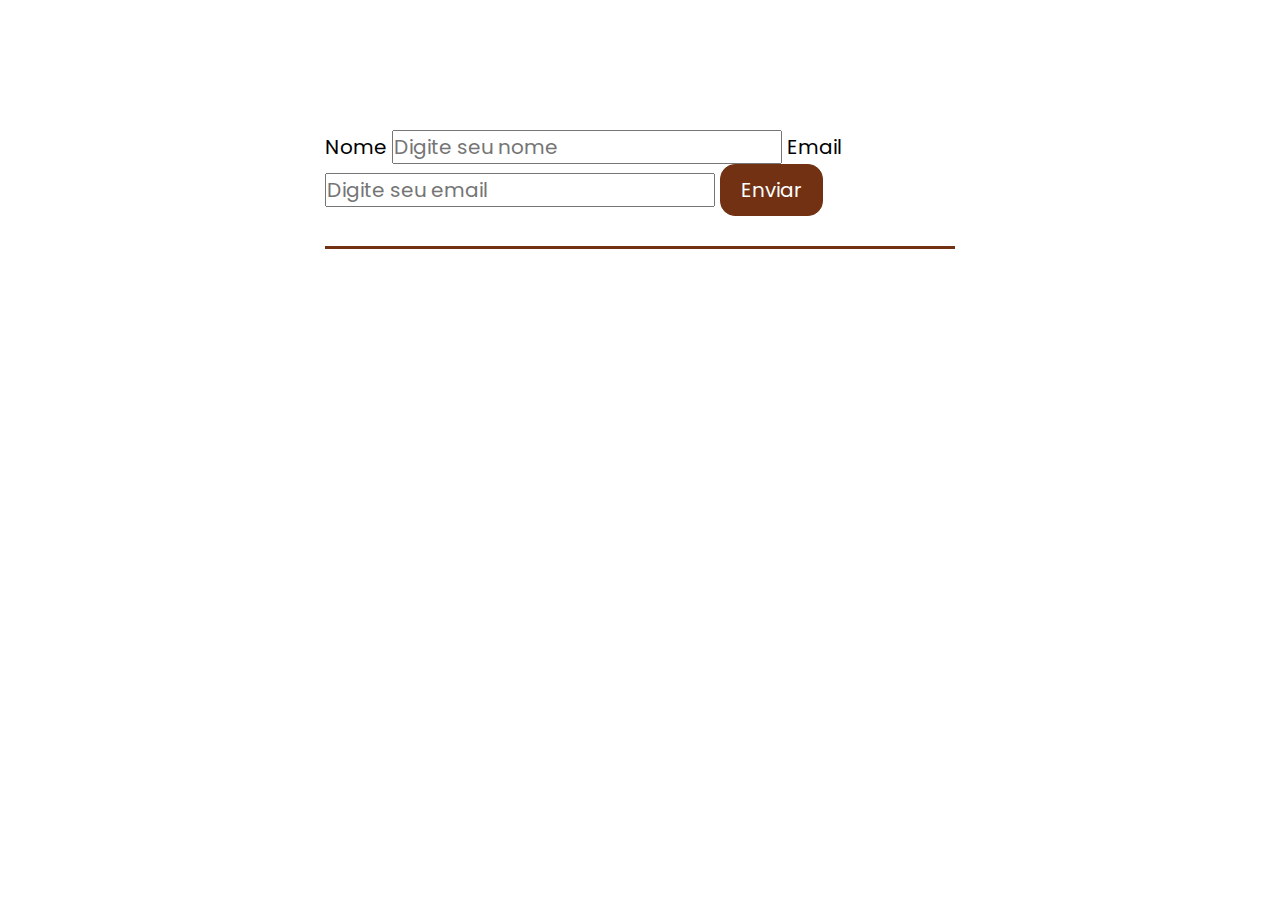
==== isncript.html @ 75e15719 "formulario funcionando falta estilizar a inscricao" ====
<!DOCTYPE html>
<html lang="pt-br">
  <head>
    <meta charset="UTF-8" />
    <meta http-equiv="X-UA-Compatible" content="IE=edge" />
    <meta name="viewport" content="width=device-width, initial-scale=1.0" />
    <title>Inscrição News Letter</title>

    <link rel="stylesheet" href="style.css" />
  </head>
  <body>
    <div class="content">
      <section>
        <form action="https://api.staticforms.xyz/submit" method="post">
          <label for="name">Nome</label>
          <input
            type="text"
            name="name"
            placeholder="Digite seu nome"
            id="name"
          />
          <label for="email">Email</label>
          <input
            type="email"
            name="email"
            placeholder="Digite seu email"
            id="email"
          />

          <input
            type="hidden"
            name="accessKey"
            value="575db216-2278-48e3-a96a-99b179bece41"
          />
          <input
            type="hidden"
            name="redirectTo"
            value="https://symphonious-salamander-6af6bf.netlify.app"
          />

          <button type="submit">Enviar</button>
        </form>
      </section>
    </div>
  </body>
</html>
---- style.css ----
/* Fonts */
@import url("https://fonts.googleapis.com/css2?family=Poppins:wght@300;400;500;600;700&display=swap");

/* Reset */
* {
  box-sizing: border-box;
  margin: 0;
  padding: 0;
  text-decoration: none;
  font-family: "Poppins", sans-serif;
  font-size: 20px;
}

/* Header */

/* Nav bar */
.navbar {
  position: fixed;
  top: 0;
  display: flex;
  justify-content: space-between;
  align-items: center;
  background-color: #222;
  width: 100%;
  min-height: 70px;
  padding: 10px 40px;
}
.nav-logo {
  font-size: 30px;
  color: white;
}
.nav-logo span {
  color: #713112;
  font-size: 30px;
}
.nav-menu {
  display: flex;
  align-items: center;
  justify-content: center;
  gap: 60px;
  list-style: none;
}
.nav-link {
  color: white;
  font-size: 20px;
  transition: 0.7s ease;
}
.nav-link:hover {
  color: #713112;
}
.hamburguer {
  display: none;
  cursor: pointer;
}
.bar {
  display: block;
  width: 25px;
  height: 3px;
  margin: 5px auto;
  -webkit-transition: all 0.3s ease-in-out;
  transition: all 0.3s ease-in-out;
  background-color: white;
  border-radius: 3px;
}

/* Content */
.content {
  width: 650px;
  padding: 80px 10px;
  margin: 0 auto;
}
.capa {
  width: 100%;
}
.img {
  width: 100%;
}
.button,
button {
  padding: 10px 20px;
  background: #713112;
  text-decoration: none;
  color: white;
  border-radius: 15px;
  border: 1px solid #713112;
  transition: all 0.3s ease;
}
.button:hover,
button:hover {
  background: none;
  color: black;
}
.introducao {
  text-align: center;
  margin-bottom: 100px;
}
/*  Feedback */
.feedback {
  text-align: center;
  display: flex;
  flex-direction: column;
}
/* Tags */
h2 {
  color: #713112;
  text-decoration: underline #713112;
  font-size: 46.5px;
  text-align: center;
}
h3 {
  font-size: 30px;
}
article {
  margin-bottom: 100px;
}
section {
  display: flex;
  flex-direction: column;
  margin: 50px 0px;
  align-items: center;
  justify-content: center;
  border-bottom: 3px solid #713112;
  padding-bottom: 30px;
}
p {
  margin: 20px auto;
}
img {
  width: 80%;
}
ul,
ol {
  margin-left: 15px;
}
textarea {
  resize: none;
  padding: 10px;
  margin: 20px auto;
}
/* Responsividade */
.opac {
  top: 70px;
  left: 0;
  width: 20%;
  height: 100vh;
  position: fixed;
  background-color: #222;
  display: none;
  opacity: 0.5;
}
@media (max-width: 1185px) {
  .hamburguer {
    display: block;
  }
  .hamburguer.active .bar:nth-child(2) {
    opacity: 0;
  }
  .hamburguer.active .bar:nth-child(1) {
    transform: translateY(8px) rotate(45deg);
  }
  .hamburguer.active .bar:nth-child(3) {
    transform: translateY(-8px) rotate(-45deg);
  }
  .nav-menu {
    padding-top: 40px;
    justify-content: flex-start;
    position: fixed;
    right: -100%;
    top: 70px;
    gap: 0;
    flex-direction: column;
    background-color: #222;
    width: 80%;
    height: 100vh;
    text-align: center;
  }
  .nav-menu li {
    border-bottom: 1px solid #713112;
    width: 75%;
    padding-bottom: 20px;
  }
  .nav-item {
    margin-bottom: 16px;
  }
  .nav-menu.active {
    right: 0;
  }
  .opac.active {
    display: block;
  }
}
@media (max-width: 715px) {
  * {
    font-size: 16px;
  }
  .content {
    width: 95%;
  }
  h2 {
    font-size: 2.5rem;
  }
  h3 {
    font-size: 1.75rem;
  }
  .nav-logo,
  .nav-logo span {
    font-size: 25px;
  }
}
@media (max-width: 455px) {
  .content {
    width: 95%;
  }
  h2 {
    font-size: 2rem;
  }
  h3 {
    font-size: 1.5rem;
  }
  .nav-logo,
  .nav-logo span {
    font-size: 20px;
  }
}
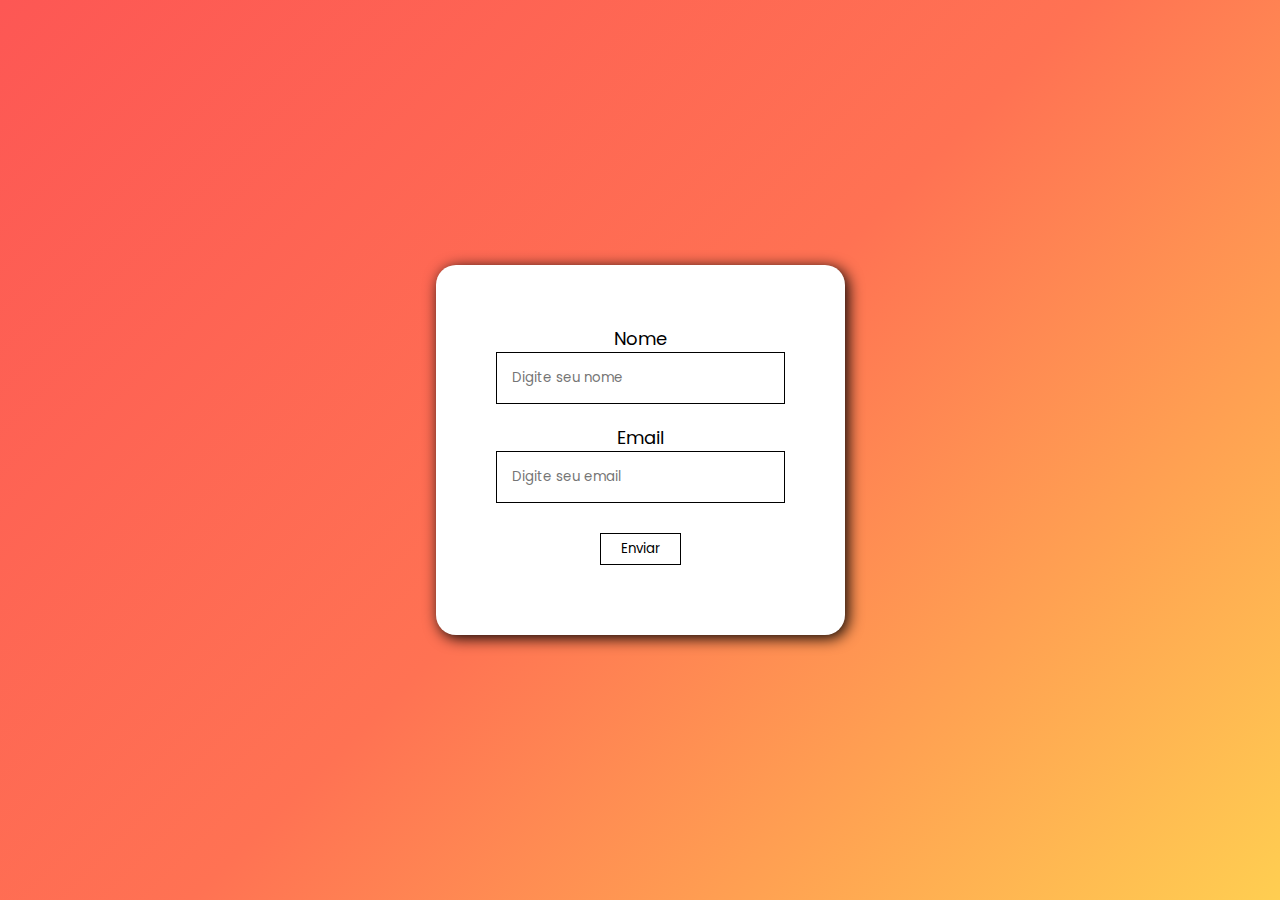
==== commit 108d84c9: "terminei o formulario de inscricao so falta testar tudo" ====
--- a/isncript.html
+++ b/isncript.html
@@ -6,7 +6,7 @@
     <meta name="viewport" content="width=device-width, initial-scale=1.0" />
     <title>Inscrição News Letter</title>
 
-    <link rel="stylesheet" href="style.css" />
+    <link rel="stylesheet" href="/assets/css/inscript.css" />
   </head>
   <body>
     <div class="content">
--- a/assets/css/inscript.css
+++ b/assets/css/inscript.css
@@ -0,0 +1,52 @@
+@import url("https://fonts.googleapis.com/css2?family=Poppins:wght@600&display=swap");
+
+* {
+  margin: 0;
+  padding: 0;
+  box-sizing: border-box;
+  font-family: "Poppins", sans-serif;
+}
+body {
+  background: linear-gradient(-45deg, #ffce51, #ff7253, #fd5754);
+}
+.content {
+  width: 100%;
+  height: 100vh;
+}
+section {
+  background-color: white;
+  width: min-content;
+  padding: 60px;
+  border-radius: 20px;
+  box-shadow: 3px 3px 15px black;
+}
+.content,
+section,
+form {
+  display: flex;
+  justify-content: center;
+  align-items: center;
+  flex-direction: column;
+}
+label {
+  font-size: 18px;
+}
+input {
+  padding: 15px;
+  border: 1px solid black;
+  margin-bottom: 20px;
+  transition: all 0.3s ease;
+}
+input:focus {
+  border-radius: 15px;
+}
+button {
+  padding: 5px 20px;
+  border: 1px solid black;
+  background: none;
+  margin: 10px auto;
+  transition: all 0.3s ease;
+}
+button:hover {
+  border-radius: 15px;
+}
